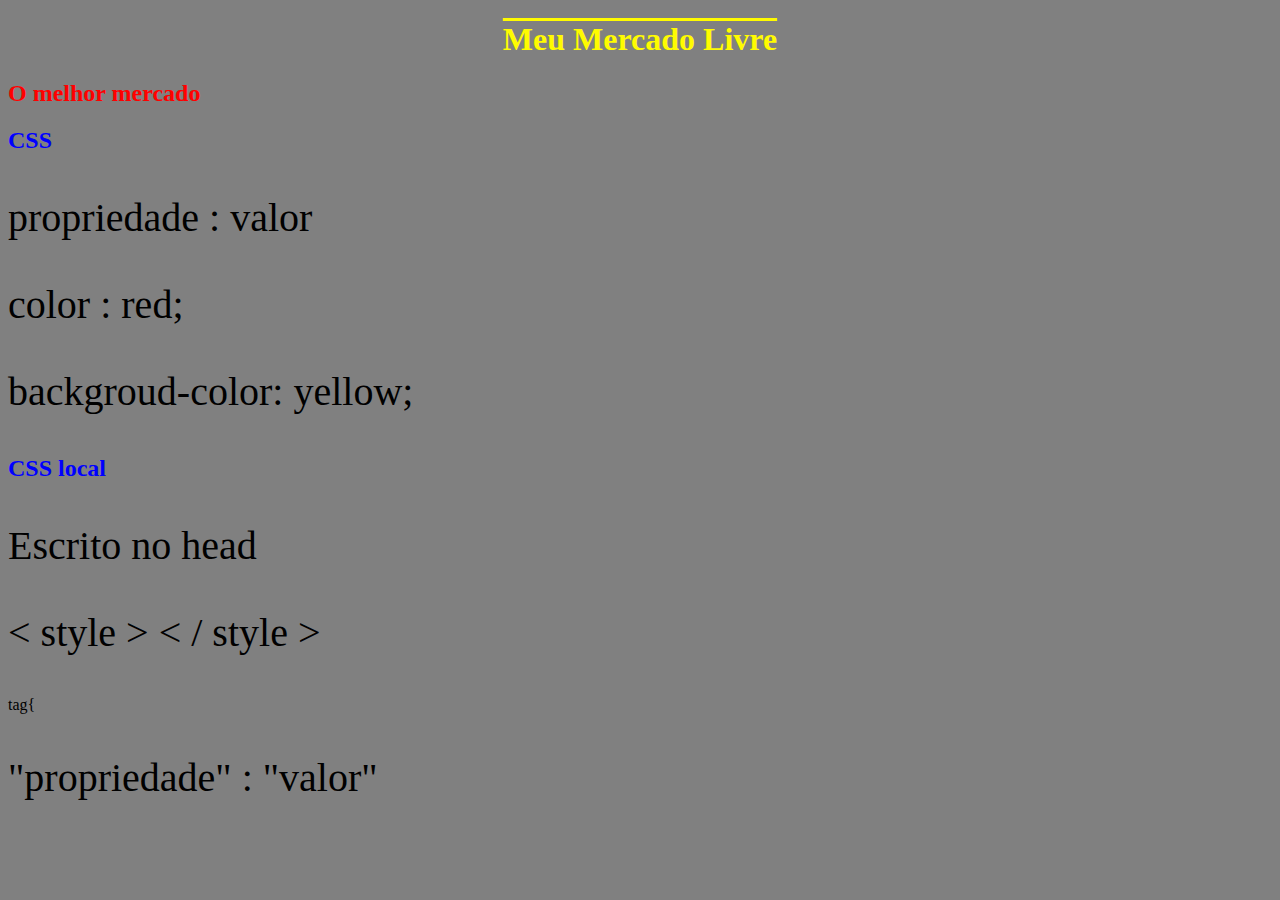
==== index.html @ 25ba5a33 "Create index.html" ====
<!DOCTYPE html>
<html lang="pt-br">
<head>
    <meta charset="UTF-8">
    <meta name="viewport" content="width=device-width, initial-scale=1.0">
    <title>home</title>
<style>
    body{
        background-color:gray;
        color: black;
    }
    h1 {
        color: rgb(255, 251, 0);
        text-decoration-line: overline;
        text-align:center;

    }
    h2{
       color: blue; 
    }
    p{
        font-size:40px;
    }
</style>
</head>
<body> 

    <h1>Meu Mercado Livre<h1>
        <!-- css em linha -->

    <h2 style="color: red;">O melhor mercado</h2>
    
    <h2>CSS</h2>
    <p>propriedade : valor</p>
    <p>color : red;</p>
    <p>backgroud-color: yellow;</p>  
    
    <h2>CSS local</h2>
    <p>Escrito no head </p>
    <p> < style > < / style > </p
    <p>tag{<p>
    <p> "propriedade" : "valor" </p>        
</body>
</html>
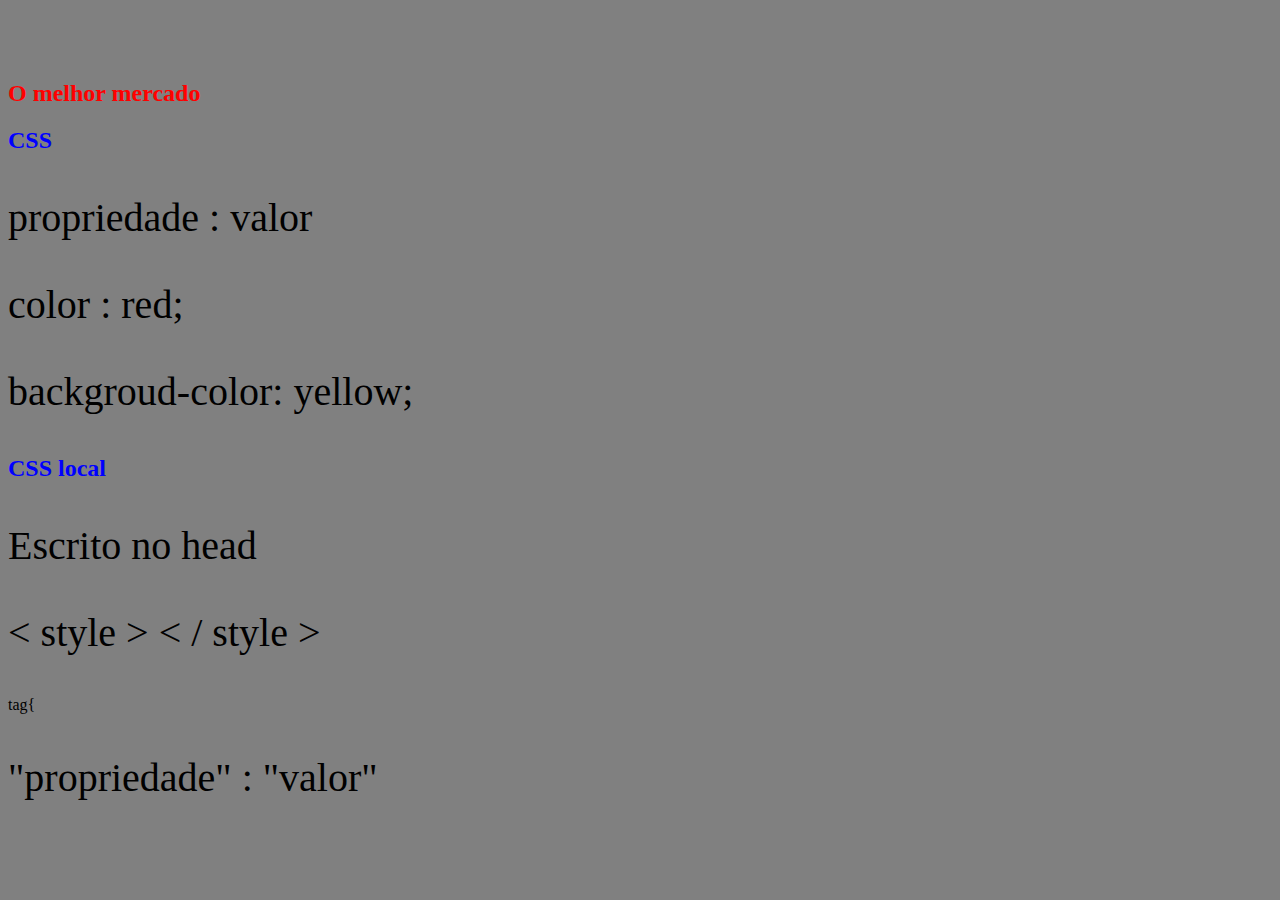
==== commit c25b9fa7: "tipos de css" ====
--- a/index.html
+++ b/index.html
@@ -4,24 +4,9 @@
     <meta charset="UTF-8">
     <meta name="viewport" content="width=device-width, initial-scale=1.0">
     <title>home</title>
-<style>
-    body{
-        background-color:gray;
-        color: black;
-    }
-    h1 {
-        color: rgb(255, 251, 0);
-        text-decoration-line: overline;
-        text-align:center;
 
-    }
-    h2{
-       color: blue; 
-    }
-    p{
-        font-size:40px;
-    }
-</style>
+<link rel="stylesheet" href="css/link.css">
+<link rel="stylesheet" href="html/listadeprodutos.html">
 </head>
 <body> 
 
--- a/css/link.css
+++ b/css/link.css
@@ -0,0 +1,20 @@
+body{
+    background-color: whitesmoke;
+    color:black
+}
+body{
+    background-color:gray;
+    color: black;
+}
+h1 {
+    color: gray;
+    text-decoration-line: overline;
+    text-align:center;
+
+}
+h2{
+   color: blue; 
+}
+p{
+    font-size:40px;
+}